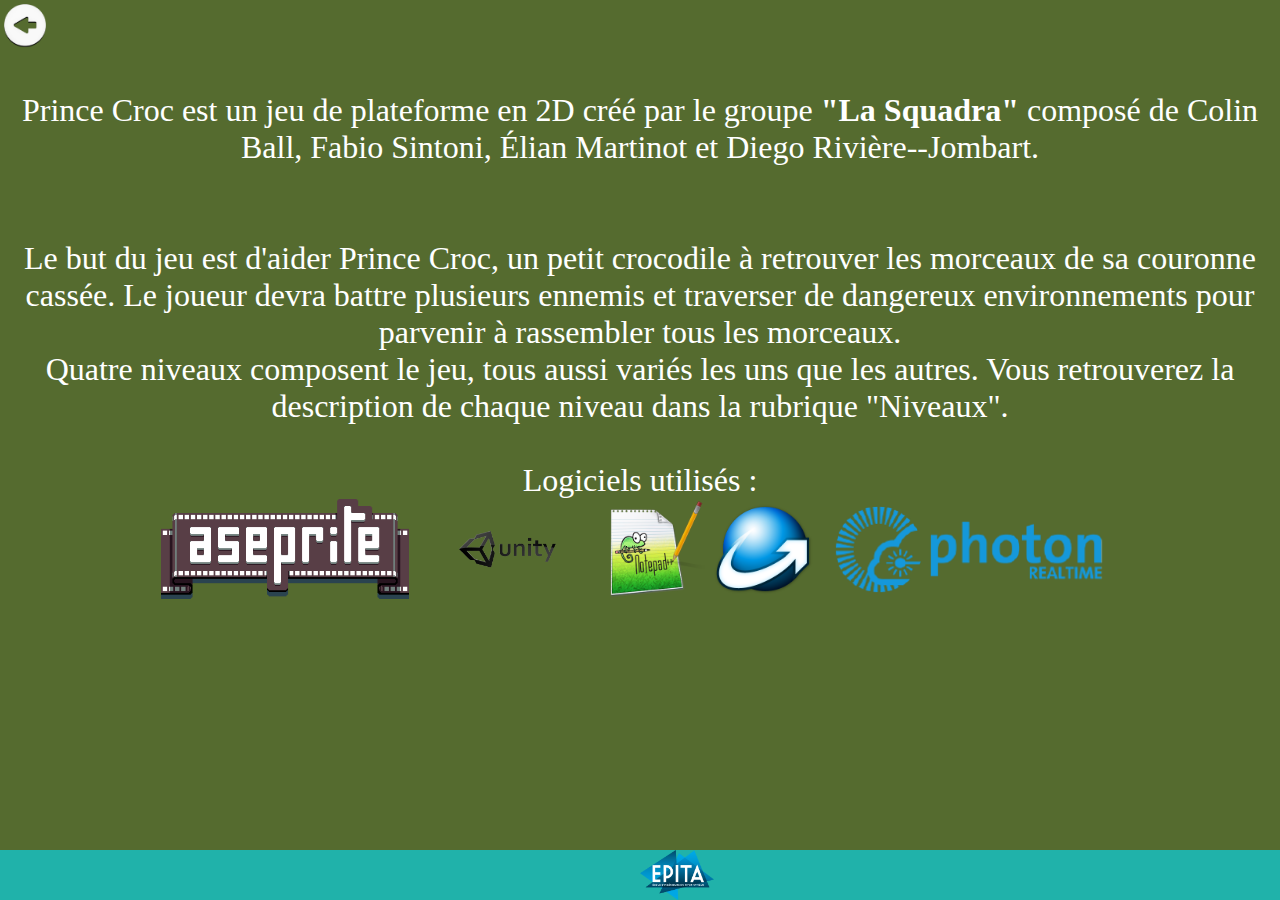
==== apropos.html @ 9dc8903c "Add files via upload" ====
<!DOCTYPE html>
<html id="propos">
    <head>
        <!--En-tête de la page -->
        <meta charset="utf-8" />
        <link rel="stylesheet" href="squadra.css" />
        <title>Le jeu</title>
    </head>
	<left><a href="squadra.html"><img src="images/logo/retour.png" width="50"></a></left>
	<body id="propos">
	<br><center><br><br><font size="6">
		Prince Croc est un jeu de plateforme en 2D créé par le groupe <b>"La Squadra"</b> composé de Colin Ball, Fabio Sintoni, Élian Martinot et Diego Rivière--Jombart. 
	<br><br><br>
	Le but du jeu est d'aider Prince Croc, un petit crocodile à retrouver les morceaux de sa couronne cassée. Le joueur devra battre plusieurs
	ennemis et traverser de dangereux environnements pour parvenir à rassembler tous les morceaux.
	<br>
	Quatre niveaux composent le jeu, tous aussi variés les uns que les autres. Vous retrouverez la description de chaque niveau dans la rubrique "Niveaux".
	<br> <br> Logiciels utilisés : <br>
	<a href="https://www.aseprite.org" target="_blank"><img src="images/logo/asesprite.png" width="100" class="agrandi"></a>
	<a href="https://unity.com" target="_blank"><img src="images/logo/unity.png" width="100" class="agrandi"></a>
	<a href="https://notepad-plus-plus.org" target="_blank"><img src="images/logo/notepad++.png" width="100" class="agrandi"></a>
	<a href="https://jrsoftware.org/isinfo.php" target="_blank"><img src="images/logo/inno.png" width="100" class="agrandi"></a>
	<a href="https://www.photonengine.com/pun" target="_blank"><img src="images/logo/photon.png" width="100" class="agrandi"></a>
</center>
	</body>
	<footer>
	<a href ="http://toulouse.epita.fr" target="_blank"><img src="images/logo/epita.png" class="agrandir_d" width="60" style="float:center;margin-left:50%;margin-right:50%"></a>
---- squadra.css ----
html, body {
	background-color:white;
	background-attachment:fixed;
	background-size:100% 100%;
	color:black;
      margin : 0;
      padding : 0;
      width : 100%;
      height : 100%;
      }
	}	
body {
   height: 5000px;
}
/* ------ Footer ------*/
footer {
   position: fixed;
   left: 0;
   bottom: 0;
   width: 100%;
   height:50px;
   background-color: #20B2AA;
   color: white;
}
.agrandi {
 width: auto;
 height: 100px;
 transition: height 200ms, width 200ms;
}
 
.agrandi:hover {
 width: auto;
 height: 120px;
}
.agrandir_c , .agrandir_g , .agrandir_d{

 height: 48px;
 transition: height 200ms, width 200ms;

}
.agrandir_c:hover , .agrandir_g:hover , .agrandir_d {
 width: auto;
 height: 50px;

}

#retour {
    padding-left:0px;
	float:left;
	margin-left:0px;
      }
#next {
    float:left;
	margin-left:1310px;

      }
#propos {
    background-color:#556B2F;
    background-attachment:fixed;
    background-size:100% 100%;
    color:white;
      margin : 0;
      padding : 0;
      width : 100%;
      height : 100%;
      }
#telechargement {
    background-image:url("images/background/501.png");
    background-attachment:fixed;
    background-size:100% 100%;
    color:white;
      margin : 0;
      padding : 0;
      width : 100%;
      height : 100%;
      }
#un{
	background-image:url("images/background/un.png");
    background-attachment:fixed;
    background-size:100% 100%;
    color:black;
      margin : 0;
      padding : 0;
      width : 100%;
      height : 100%;
      }
#deux {
    background-image:url("images/background/deux.png");
    background-attachment:fixed;
    background-size:100% 100%;
    color:black;
      margin : 0;
      padding : 0;
      width : 100%;
      height : 100%;
      }

#trois {
    background-image:url("images/background/troiscopi.png");
    background-attachment:fixed;
    background-size:100% 100%;
    color:black;
      margin : 0;
      padding : 0;
      width : 100%;
      height : 100%;
      }
	  
#quatre {
    background-image:url("images/background/quatres.png");
    background-attachment:fixed;
    background-size:100% 100%;
    color:black;
      margin : 0;
      padding : 0;
      width : 100%;
      height : 100%;
      }
	  
#accueil {
    background-image:url("images/background/accueil.jpg");
    background-attachment:fixed;
    background-size:100% 100%;
    color:black;
      margin : 0;
      padding : 0;
      width : 100%;
      height : 100%;
      }

#accueilin {
    background-image:url("images/background/accueil.jpg");
    background-attachment:fixed;
    background-size:100% 100%;
    color:black;
      margin : 0;
      padding : 0;
      width : 100%;
      height : 100%;
      }

h1{
	margin:0 !important;
	text-align:center;
}

/* ------ Menu déroulant ------*/
nav{
    margin: 0px;
    padding: 0px;
    font-family: Avenir, sans-serif;
}
nav#acc{
	margin-left:0px;
	padding-top:0px;
	font-family: Avenir, sans-serif;
	background-color:black;
	text-align: center;
}
nav ul{
	margin: 0px;
	padding: 0px;
    list-style-type: none;
}

nav ul li{
    float: left;
    width: 33%;
    text-align: center;
    position: relative;
}
nav ul::after{
    content: "";
    display: table;
    clear: both;
}

nav a{
    display: block;
    text-decoration: none;
    color: white;
    border-bottom: 2px solid transparent;
    padding: 10px 0px;
}
nav a:hover{
    color: white;
    border-bottom: 2px solid gold;
}

.sous{
    display: none;
    box-shadow: 0px 1px 2px #CCC;
    background-color: black;
    position: absolute;
    width: 100%;
    z-index: 1000;
}
nav > ul li:hover .sous{
    display: block;
}
.sous li{
    float: none;
    width: 100%;
    text-align: left;
}
.sous a{
    padding: 10px;
    border-bottom: none;
}
.sous a:hover{
    border-bottom: none;
    background-color: RGBa(200,200,200,0.1);
}
.deroulant > a::after{
    content:" ▼";
    font-size: 12px;
	
	
}
/* ------ Menu déroulant niveaux ------*/
nav#D{
	margin-left:200px;
	padding-top:100px;
	font-family: Avenir, sans-serif;
	background-color:invisible;
	text-align: center;
}

ul#D{
	background-color:invisible;
	text-align: center;
}

nav#D a{
    display: block;
    text-decoration: none;
    color: red;
    border-bottom: 2px solid transparent;
    padding: 10px 0px;
	margin-left:100px;
	width: 50%;
	

}

.D{
    display: none;
    box-shadow: 0px 1px 2px #CCC;
    background-color: invisible;
    position: absolute;
    width: 100%;
    z-index: 1000;
}
.D li{
    float: none;
    width: 100%;
    text-align: left;
}
.D a{
    padding: 10px;
    border-bottom: none;
}
.D a:hover{
    border-bottom: none;
    background-color: RGBa(200,200,200,0.1);
}
nav#D > ul li:hover .D{
    display: block;
}
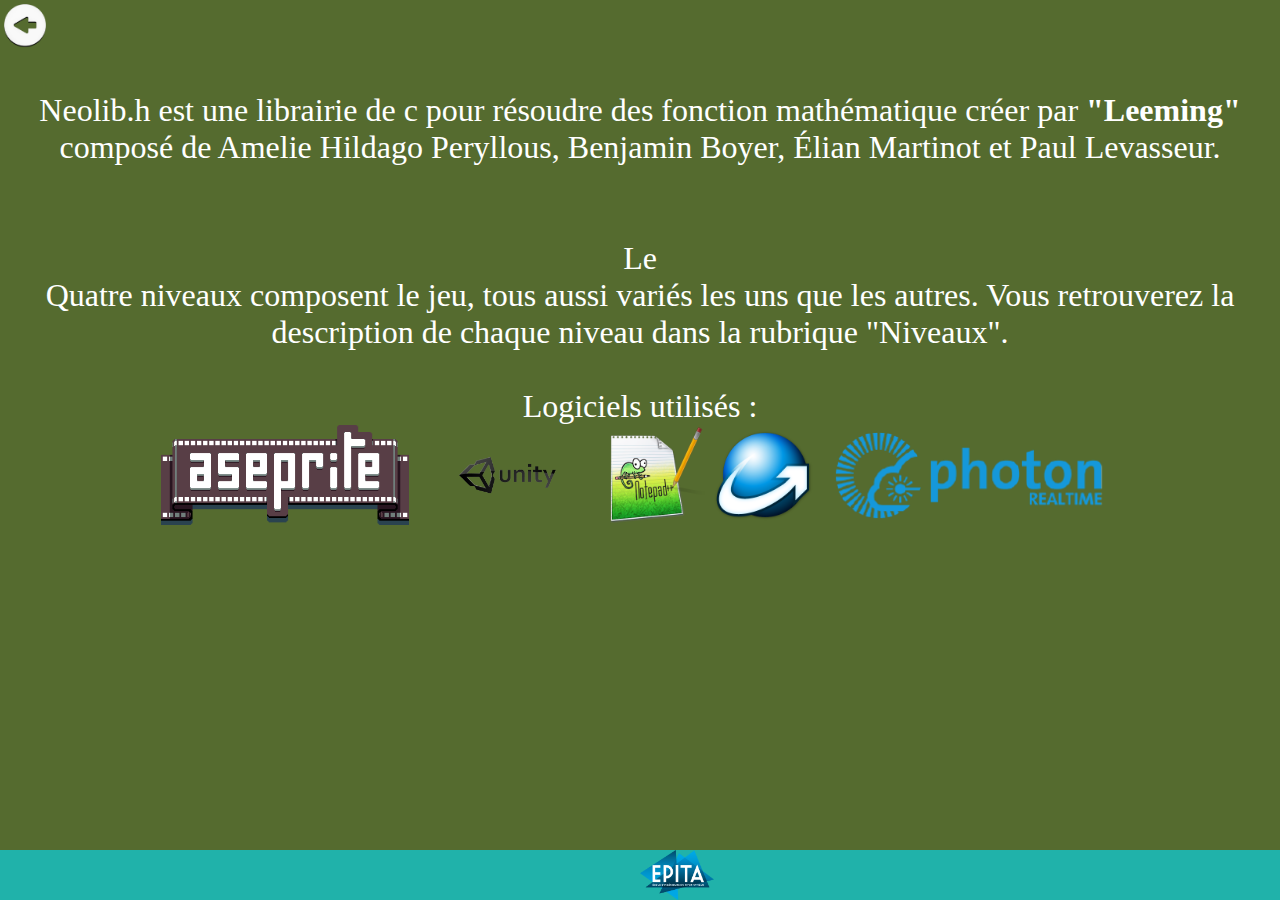
==== commit 4716b4fa: "Update apropos.html" ====
--- a/apropos.html
+++ b/apropos.html
@@ -9,10 +9,9 @@
 	<left><a href="squadra.html"><img src="images/logo/retour.png" width="50"></a></left>
 	<body id="propos">
 	<br><center><br><br><font size="6">
-		Prince Croc est un jeu de plateforme en 2D créé par le groupe <b>"La Squadra"</b> composé de Colin Ball, Fabio Sintoni, Élian Martinot et Diego Rivière--Jombart. 
+		Neolib.h est une librairie de c pour résoudre des fonction mathématique créer par <b>"Leeming"</b> composé de Amelie Hildago Peryllous, Benjamin Boyer, Élian Martinot et Paul Levasseur. 
 	<br><br><br>
-	Le but du jeu est d'aider Prince Croc, un petit crocodile à retrouver les morceaux de sa couronne cassée. Le joueur devra battre plusieurs
-	ennemis et traverser de dangereux environnements pour parvenir à rassembler tous les morceaux.
+	Le 
 	<br>
 	Quatre niveaux composent le jeu, tous aussi variés les uns que les autres. Vous retrouverez la description de chaque niveau dans la rubrique "Niveaux".
 	<br> <br> Logiciels utilisés : <br>
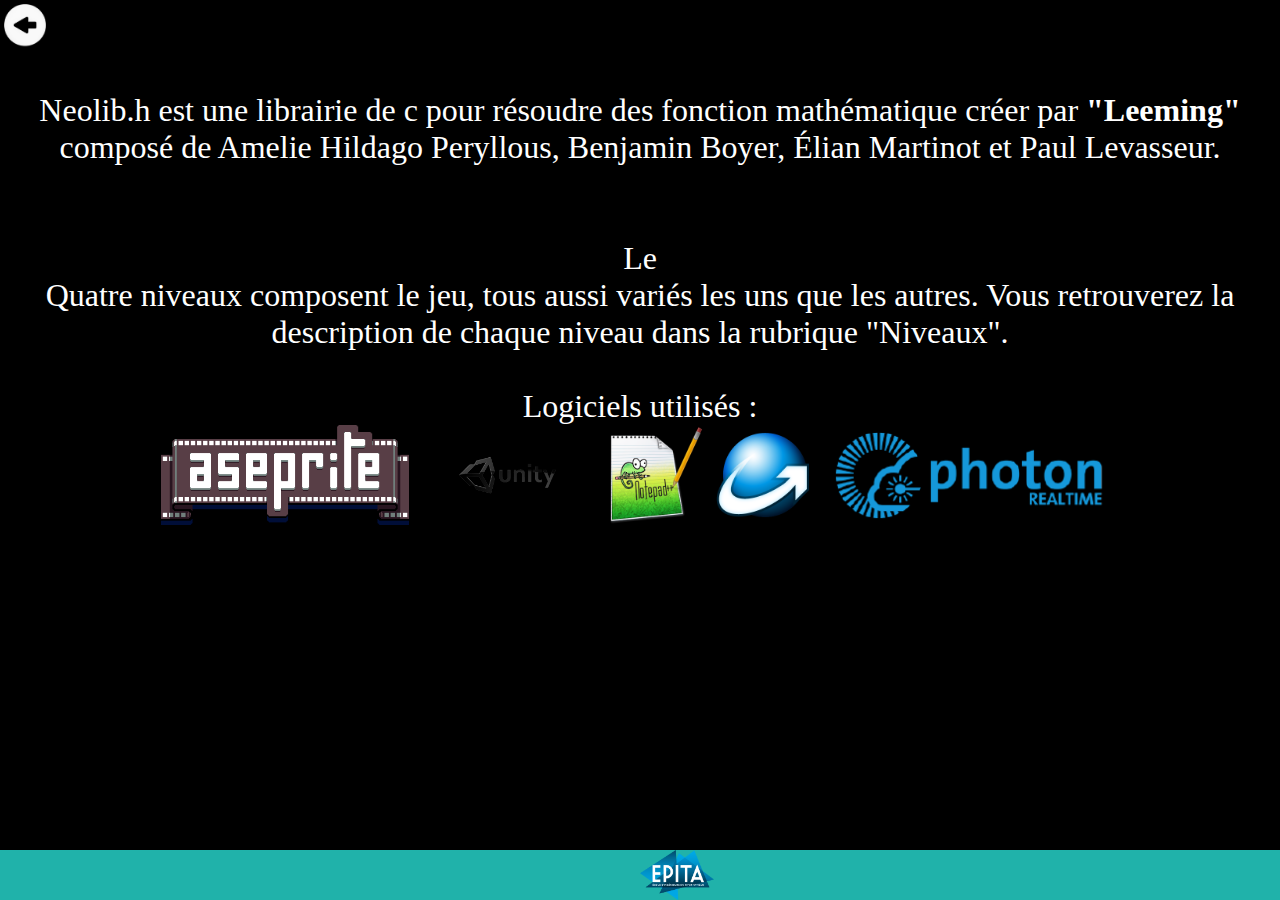
==== commit 2c590030: "first" ====
--- a/apropos.html
+++ b/apropos.html
@@ -6,7 +6,7 @@
         <link rel="stylesheet" href="squadra.css" />
         <title>Le jeu</title>
     </head>
-	<left><a href="squadra.html"><img src="images/logo/retour.png" width="50"></a></left>
+	<left><a href="index.html"><img src="images/logo/retour.png" width="50"></a></left>
 	<body id="propos">
 	<br><center><br><br><font size="6">
 		Neolib.h est une librairie de c pour résoudre des fonction mathématique créer par <b>"Leeming"</b> composé de Amelie Hildago Peryllous, Benjamin Boyer, Élian Martinot et Paul Levasseur. 
--- a/squadra.css
+++ b/squadra.css
@@ -55,7 +55,7 @@
 
       }
 #propos {
-    background-color:#556B2F;
+    background-color:black;
     background-attachment:fixed;
     background-size:100% 100%;
     color:white;
@@ -118,9 +118,10 @@
       }
 	  
 #accueil {
-    background-image:url("images/background/accueil.jpg");
-    background-attachment:fixed;
-    background-size:100% 100%;
+	background-color: black;
+   background-image:url("images/background/Neolib.png");
+   background-size: 100% 100%;
+   background-repeat: no-repeat;
     color:black;
       margin : 0;
       padding : 0;
@@ -129,9 +130,8 @@
       }
 
 #accueilin {
-    background-image:url("images/background/accueil.jpg");
-    background-attachment:fixed;
-    background-size:100% 100%;
+    background-image:url("images/background/Neolib.png");
+
     color:black;
       margin : 0;
       padding : 0;
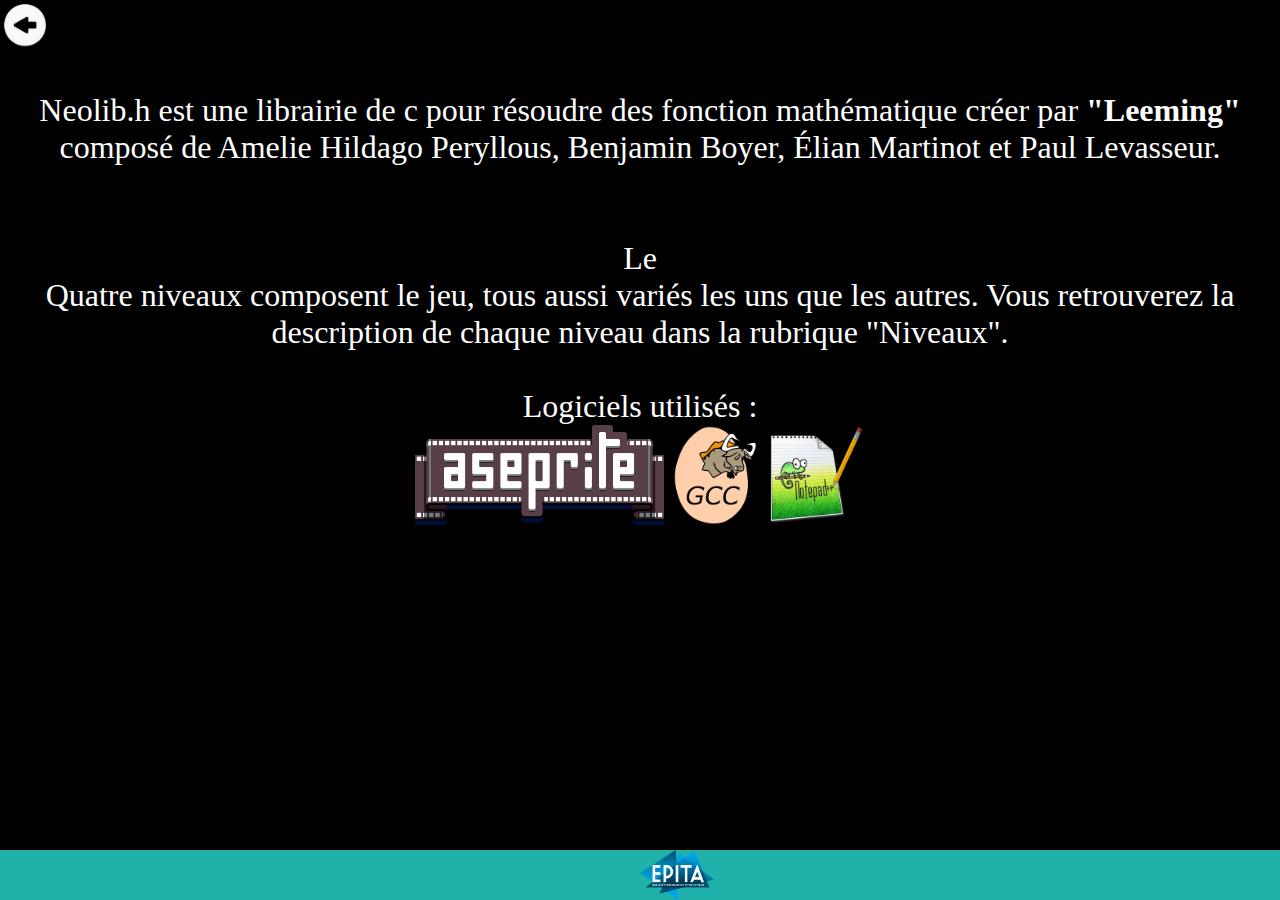
==== commit 555ae5ec: "second" ====
--- a/apropos.html
+++ b/apropos.html
@@ -4,7 +4,7 @@
         <!--En-tête de la page -->
         <meta charset="utf-8" />
         <link rel="stylesheet" href="squadra.css" />
-        <title>Le jeu</title>
+        <title>A propos</title>
     </head>
 	<left><a href="index.html"><img src="images/logo/retour.png" width="50"></a></left>
 	<body id="propos">
@@ -16,10 +16,9 @@
 	Quatre niveaux composent le jeu, tous aussi variés les uns que les autres. Vous retrouverez la description de chaque niveau dans la rubrique "Niveaux".
 	<br> <br> Logiciels utilisés : <br>
 	<a href="https://www.aseprite.org" target="_blank"><img src="images/logo/asesprite.png" width="100" class="agrandi"></a>
-	<a href="https://unity.com" target="_blank"><img src="images/logo/unity.png" width="100" class="agrandi"></a>
+	<a href="https://gcc.gnu.org/" target="_blank"><img src="images/logo/Gcc.png" width="100" class="agrandi"></a>
 	<a href="https://notepad-plus-plus.org" target="_blank"><img src="images/logo/notepad++.png" width="100" class="agrandi"></a>
-	<a href="https://jrsoftware.org/isinfo.php" target="_blank"><img src="images/logo/inno.png" width="100" class="agrandi"></a>
-	<a href="https://www.photonengine.com/pun" target="_blank"><img src="images/logo/photon.png" width="100" class="agrandi"></a>
+
 </center>
 	</body>
 	<footer>
--- a/squadra.css
+++ b/squadra.css
@@ -119,7 +119,7 @@
 	  
 #accueil {
 	background-color: black;
-   background-image:url("images/background/Neolib.png");
+   background-image:url("images/background/Neolib2.png");
    background-size: 100% 100%;
    background-repeat: no-repeat;
     color:black;
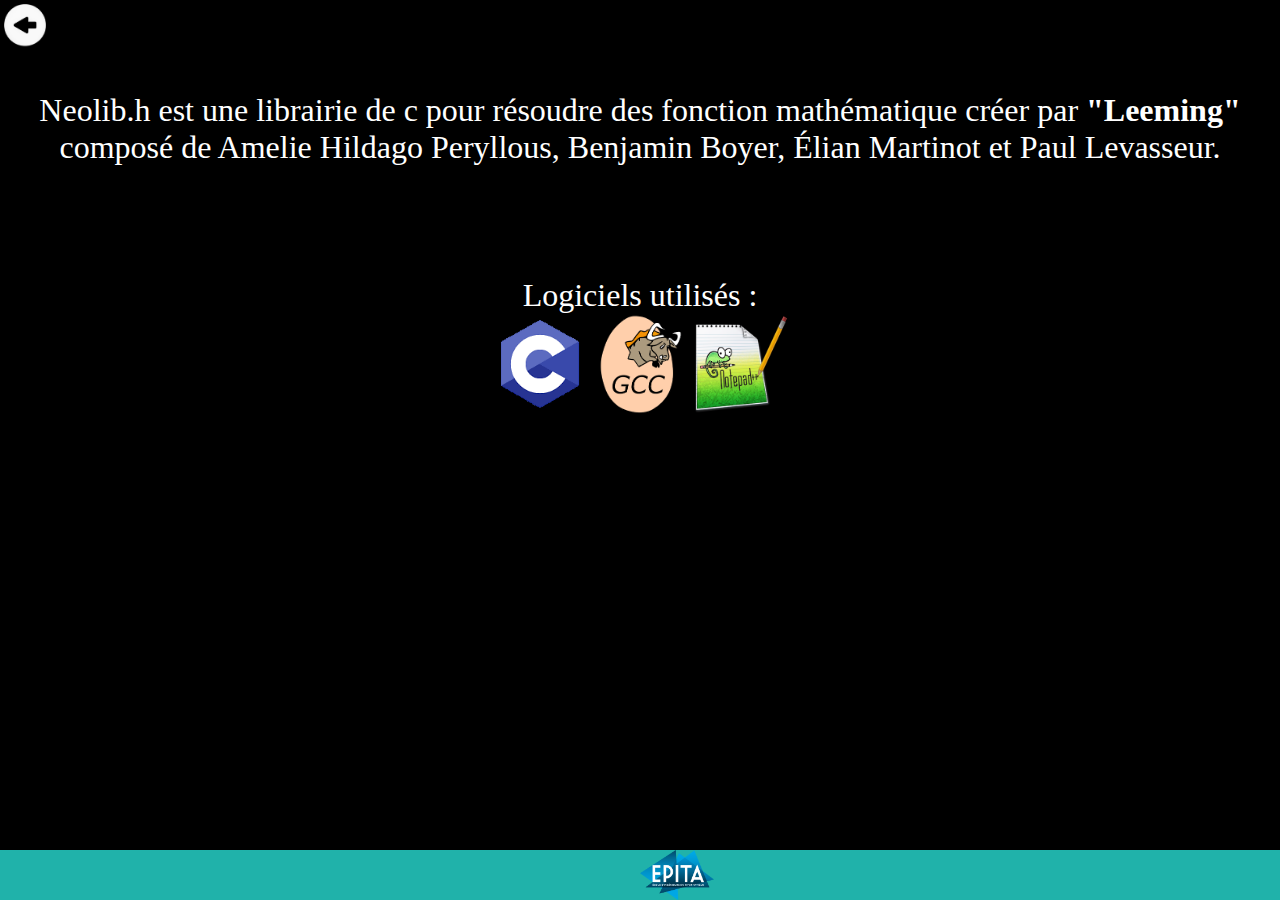
==== commit 48dfea7d: "third" ====
--- a/apropos.html
+++ b/apropos.html
@@ -10,12 +10,10 @@
 	<body id="propos">
 	<br><center><br><br><font size="6">
 		Neolib.h est une librairie de c pour résoudre des fonction mathématique créer par <b>"Leeming"</b> composé de Amelie Hildago Peryllous, Benjamin Boyer, Élian Martinot et Paul Levasseur. 
-	<br><br><br>
-	Le 
-	<br>
-	Quatre niveaux composent le jeu, tous aussi variés les uns que les autres. Vous retrouverez la description de chaque niveau dans la rubrique "Niveaux".
+	<br><br>
+
 	<br> <br> Logiciels utilisés : <br>
-	<a href="https://www.aseprite.org" target="_blank"><img src="images/logo/asesprite.png" width="100" class="agrandi"></a>
+	<img src="images/logo/C.png" width="100" class="agrandi">
 	<a href="https://gcc.gnu.org/" target="_blank"><img src="images/logo/Gcc.png" width="100" class="agrandi"></a>
 	<a href="https://notepad-plus-plus.org" target="_blank"><img src="images/logo/notepad++.png" width="100" class="agrandi"></a>
 
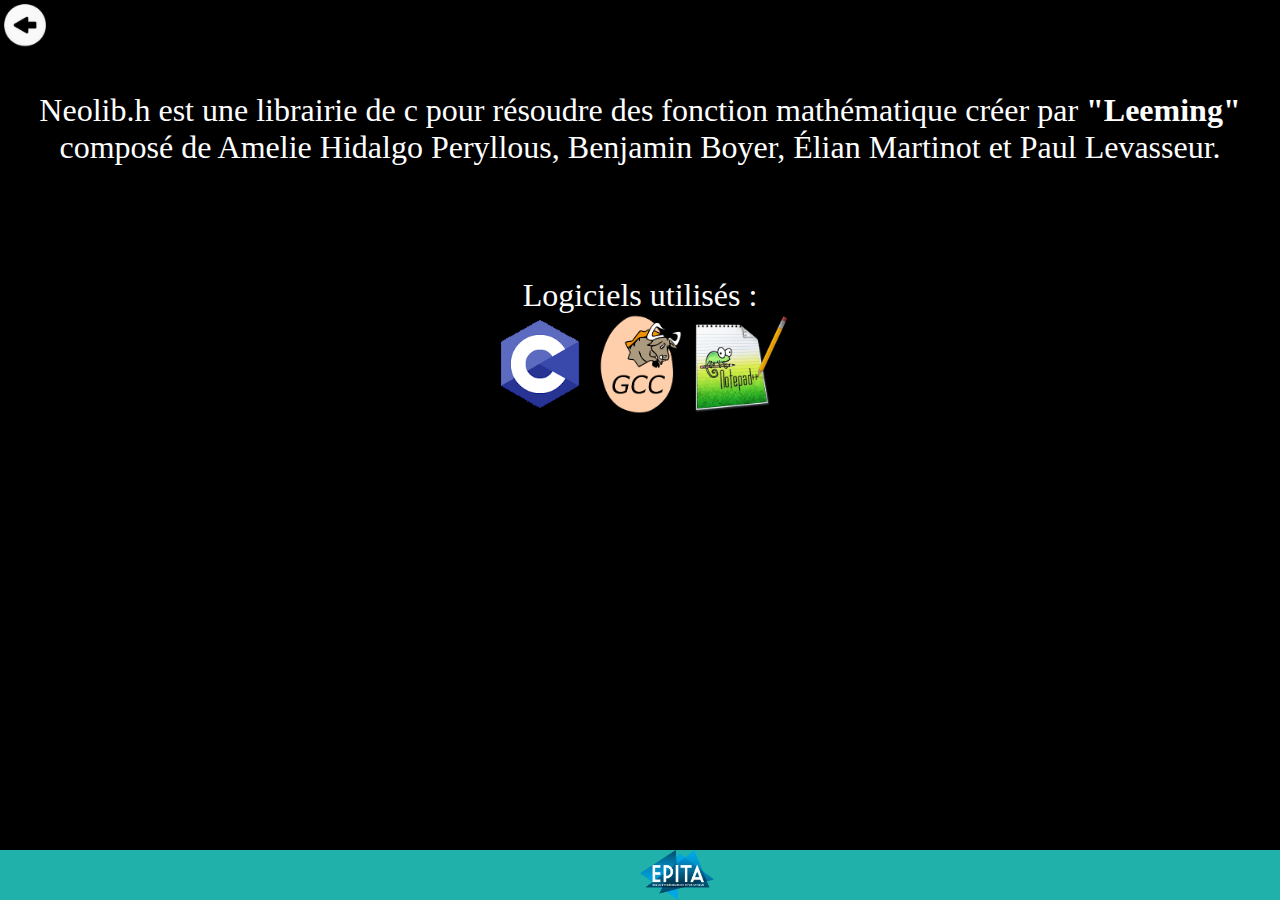
==== commit ab7e380e: "Update apropos.html" ====
--- a/apropos.html
+++ b/apropos.html
@@ -9,7 +9,7 @@
 	<left><a href="index.html"><img src="images/logo/retour.png" width="50"></a></left>
 	<body id="propos">
 	<br><center><br><br><font size="6">
-		Neolib.h est une librairie de c pour résoudre des fonction mathématique créer par <b>"Leeming"</b> composé de Amelie Hildago Peryllous, Benjamin Boyer, Élian Martinot et Paul Levasseur. 
+		Neolib.h est une librairie de c pour résoudre des fonction mathématique créer par <b>"Leeming"</b> composé de Amelie Hidalgo Peryllous, Benjamin Boyer, Élian Martinot et Paul Levasseur. 
 	<br><br>
 
 	<br> <br> Logiciels utilisés : <br>
